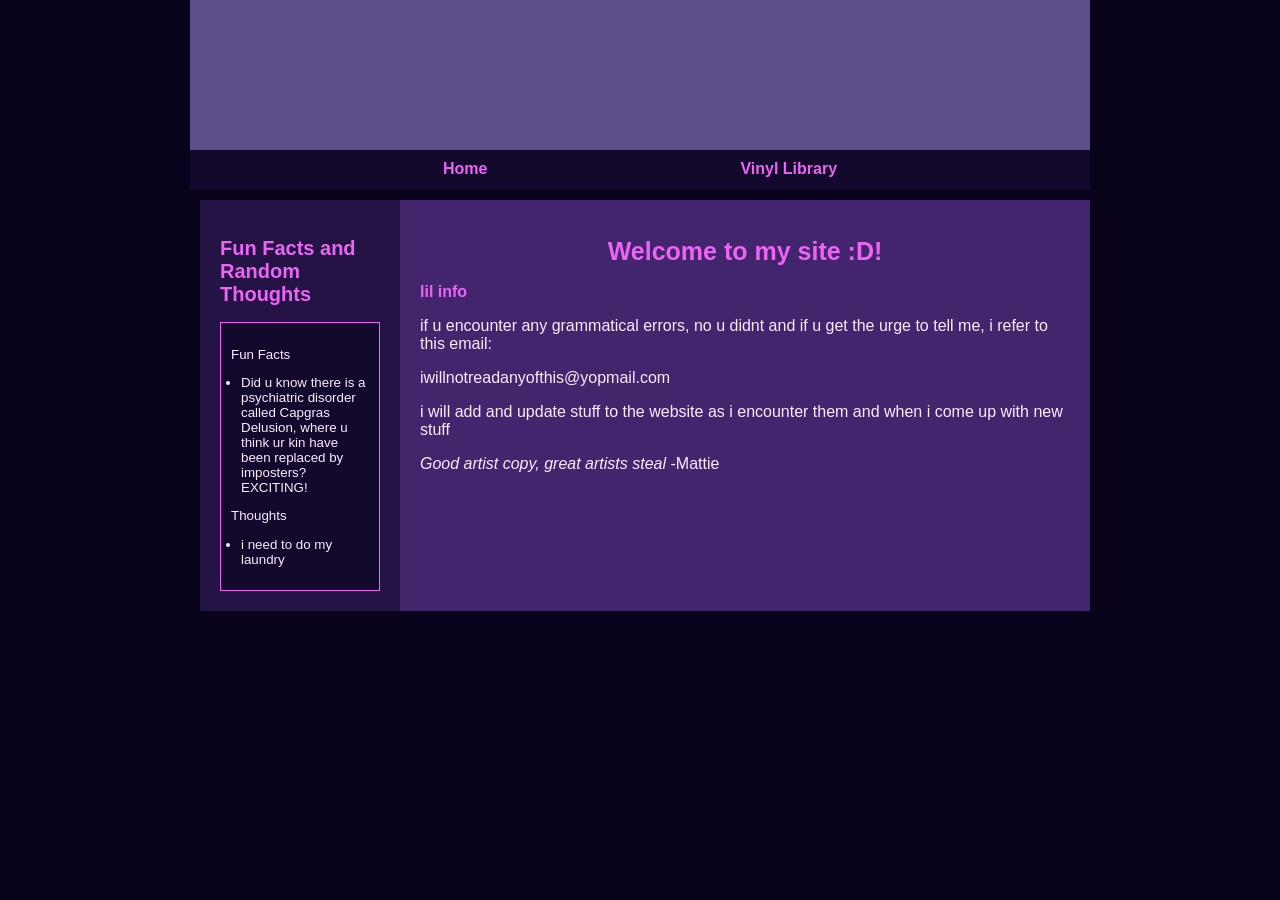
==== target/classes/templates/index.html @ 4fa6f184 "Add files via upload" ====
<!DOCTYPE html>
<html lang="en" xmlns:th="http://www.thymeleaf.org">
<head>
    <meta charset="UTF-8">
    <title>ur home <3</title>
    <link rel="stylesheet" href="../static/style.css" th:href="@{style.css}">
</head>
<body>

<div id="container">
    <div id="headerArea">
        <div id="header" style="height: 150px;">
            <video autoplay muted loop playsinline>
                <source th:src="@{/img/header.mp4}"
                        type="video/mp4">
                Your browser does not support video.
            </video>
        </div>
        <nav id="navbar" style="margin-bottom: 10px;">
            <ul>
                <li><a th:href="@{#}">Home</a></li>
                <li><a th:href="@{vinylLibrary}">Vinyl Library</a></li>
            </ul>
        </nav>
    </div>

    <div id="flex">

        <main>
            <h1>Welcome to my site :D!</h1>
            <p><strong>lil info</strong></p>

            <p>if u encounter any grammatical errors, no u didnt and if u get the urge to tell me, i refer to this
                email: </p>
            <p>iwillnotreadanyofthis@yopmail.com</p>
            <p>i will add and update stuff to the website as i encounter them and when i come up with new stuff</p>
            <p><i>Good artist copy, great artists steal</i> -Mattie</p>


        </main>

        <aside id="rightSidebar" style="margin-left: 10px;"><h2>Fun Facts and Random Thoughts</h2>
            <div class="box">
                <p>Fun Facts</p>
                <ul style="padding-left:10px;">
                    <li>Did u know there is a psychiatric disorder called Capgras Delusion, where u think ur kin have been replaced by imposters? EXCITING!</li>
                </ul>

                <p>Thoughts</p>
                <ul style="padding-left:10px;">
                    <li>i need to do my laundry</li>
                </ul>
            </div>
        </aside>
    </div>

</div>
</body>
</html>
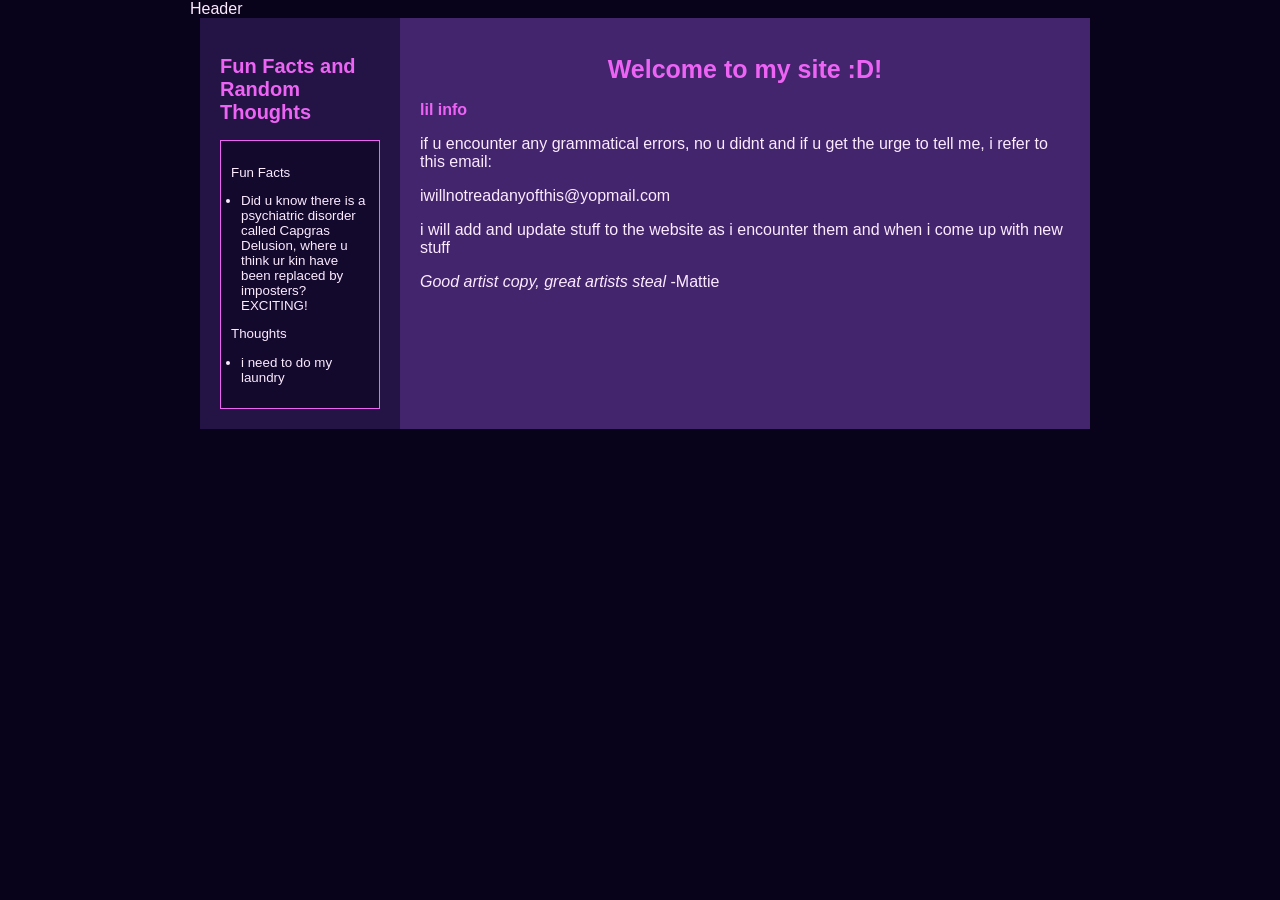
==== commit 0a843c72: "added stuff" ====
--- a/target/classes/templates/index.html
+++ b/target/classes/templates/index.html
@@ -8,21 +8,7 @@
 <body>
 
 <div id="container">
-    <div id="headerArea">
-        <div id="header" style="height: 150px;">
-            <video autoplay muted loop playsinline>
-                <source th:src="@{/img/header.mp4}"
-                        type="video/mp4">
-                Your browser does not support video.
-            </video>
-        </div>
-        <nav id="navbar" style="margin-bottom: 10px;">
-            <ul>
-                <li><a th:href="@{#}">Home</a></li>
-                <li><a th:href="@{vinylLibrary}">Vinyl Library</a></li>
-            </ul>
-        </nav>
-    </div>
+<div th:replace="~{fragments/header :: header}">Header</div>
 
     <div id="flex">
 
